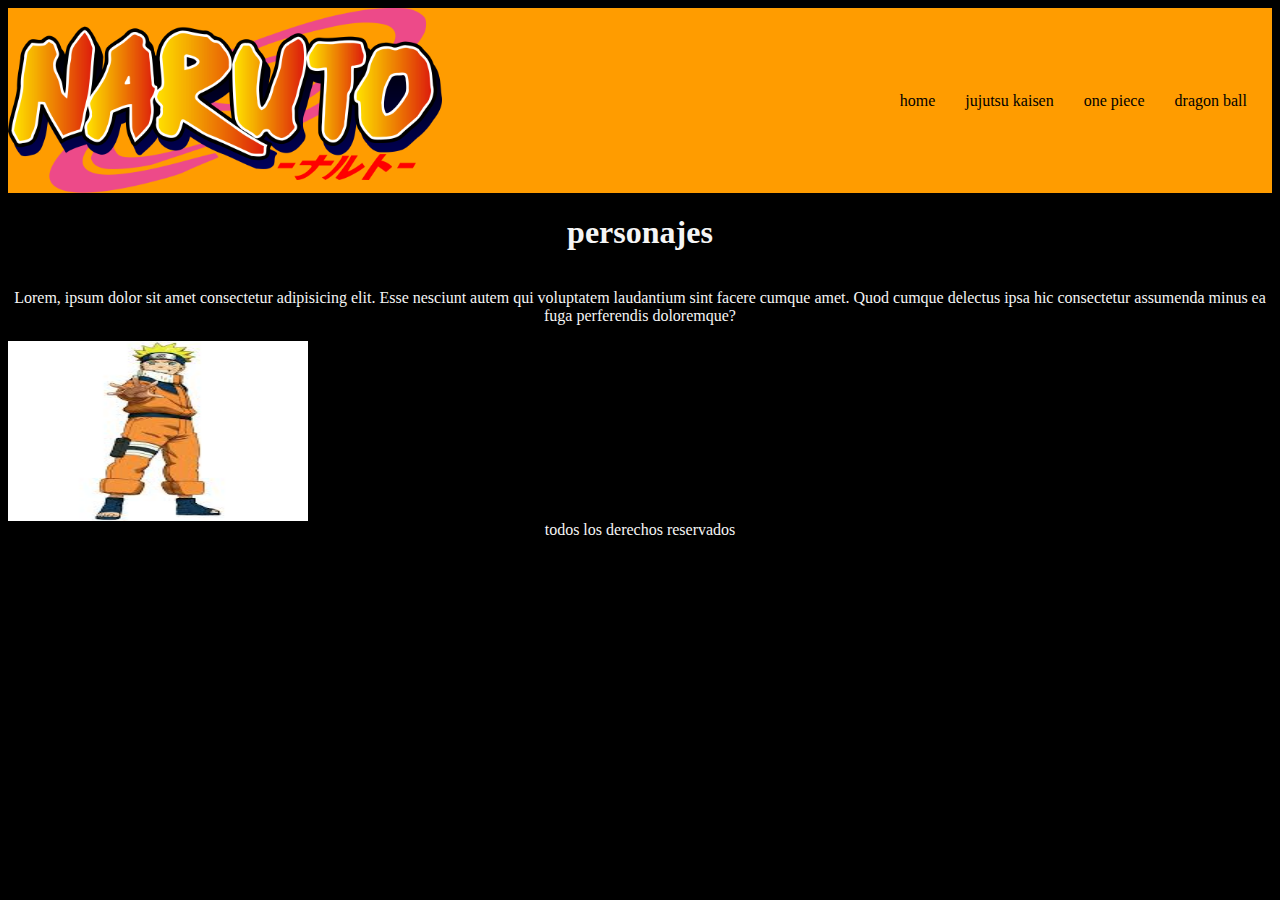
==== pages/naruto.html @ 72c76261 "pagina de anime" ====
<!DOCTYPE html>
<html lang="en">
<head>
    <meta charset="UTF-8">
    <meta name="viewport" content="width=device-width, initial-scale=1.0">
    <title>naruto</title>
    <!-- link de mi css -->
     <link rel="stylesheet" href="../css/style.css">
</head>
<body>
    <!-- etiqueta para banner principal -->
    <header>
        <!-- etiqueta para imagen -->
         <img src="../img/Naruto_logo.png" alt="imagen de nombre de la serie">

        <!-- etiqueta para menu de navegacion -->

        <nav>
            <ul>
                <li><a href="../index.html">home</a></li>

                <li><a href="jujutsu kaisen.html">jujutsu kaisen</a></li>

                <li><a href="one piece.html">one piece</a></li>

                <li><a href="dragon ball.html">dragon ball</a></li>
            </ul>
        </nav>
    </header>
    <!-- contenido principal -->
    <main>
        <h1>personajes</h1>
        <p>Lorem, ipsum dolor sit amet consectetur adipisicing elit. Esse nesciunt autem qui voluptatem laudantium sint facere cumque amet. Quod cumque delectus ipsa hic consectetur assumenda minus ea fuga perferendis doloremque?</p>

        <img src="../img/naruto.jpg" alt="imagen de personaje de la seri(naruto)">
    </main>
    <!-- pie de pagina -->
     <footer>todos los derechos reservados</footer>
</body>
</html>
---- css/style.css ----
/* estilos generales */

 body{
    background-color:black;
}

/* estilos de header */

header{
    text-align: center;
    display: flex;
    justify-content: space-between;
    align-items: center;
    background-color: #FF9C00;
    padding-right: 25px;
    
}

header img{
     width: 35%;
     display: flex;
}

header nav ul{
    list-style: none;
    display: flex;
    gap: 30px;
}

header nav ul li a{
    color: black;
    text-decoration: none;
    font-size: 16px;
    background-color:#FF9C00 ;
}

/* estilos de main */
main{
    text-align: center;
    color: whitesmoke;
    background-color: black;
    display: grid;
    grid-template-columns:auto;
    grid-template-rows:auto;
}
main img{
    width: 300px;
    height: 180px;
    display: grid;
    justify-content:space-between;
}

/* estilos de footer */

footer{
    text-align: center;
    color:whitesmoke;
}
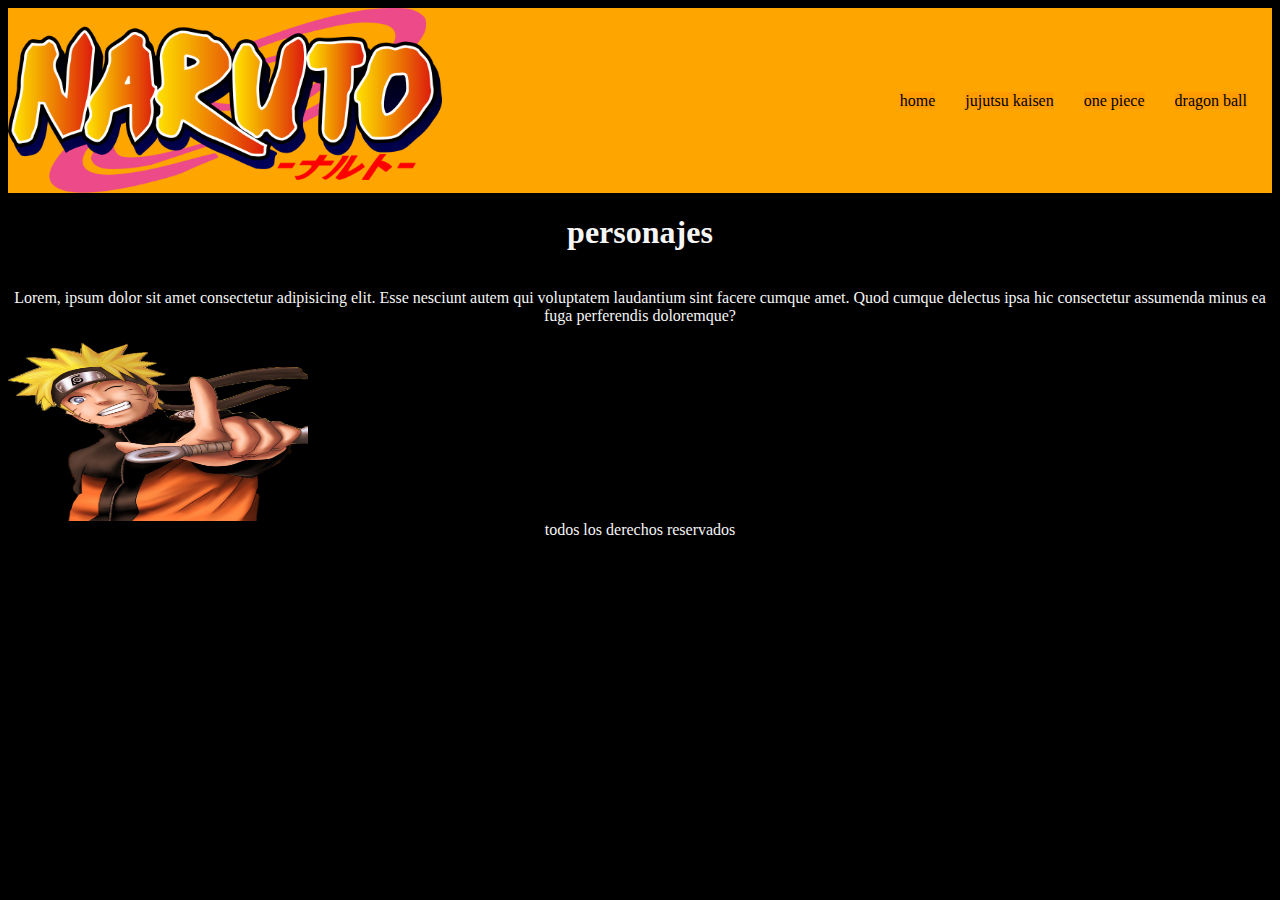
==== commit 09f54e35: "proyecto final" ====
--- a/pages/naruto.html
+++ b/pages/naruto.html
@@ -19,11 +19,11 @@
             <ul>
                 <li><a href="../index.html">home</a></li>
 
-                <li><a href="jujutsu kaisen.html">jujutsu kaisen</a></li>
+                <li><a href="jujutsu-kaisen.html">jujutsu kaisen</a></li>
 
-                <li><a href="one piece.html">one piece</a></li>
+                <li><a href="one-piece.html">one piece</a></li>
 
-                <li><a href="dragon ball.html">dragon ball</a></li>
+                <li><a href="dragon-ball.html">dragon ball</a></li>
             </ul>
         </nav>
     </header>
@@ -32,7 +32,7 @@
         <h1>personajes</h1>
         <p>Lorem, ipsum dolor sit amet consectetur adipisicing elit. Esse nesciunt autem qui voluptatem laudantium sint facere cumque amet. Quod cumque delectus ipsa hic consectetur assumenda minus ea fuga perferendis doloremque?</p>
 
-        <img src="../img/naruto.jpg" alt="imagen de personaje de la seri(naruto)">
+        <img src="../img/naruto-kunai.png" alt="imagen de personaje de la seri(naruto)">
     </main>
     <!-- pie de pagina -->
      <footer>todos los derechos reservados</footer>
--- a/css/style.css
+++ b/css/style.css
@@ -1,7 +1,7 @@
 /* estilos generales */
 
  body{
-    background-color:black;
+    background-color:crimson;
 }
 
 /* estilos de header */
@@ -11,7 +11,7 @@
     display: flex;
     justify-content: space-between;
     align-items: center;
-    background-color: #FF9C00;
+    background-color: yellowgreen;
     padding-right: 25px;
     
 }
@@ -55,4 +55,24 @@
 footer{
     text-align: center;
     color:whitesmoke;
+}
+
+@media (width <= 500px) {
+    header {
+        background-color: salmon
+    }
+    body {
+        color: white;
+        background-color: grey
+        
+    }
+}
+
+@media (width > 750px) {
+    header {
+        background-color: orange
+    }
+    body {
+        background-color: black
+    }
 }